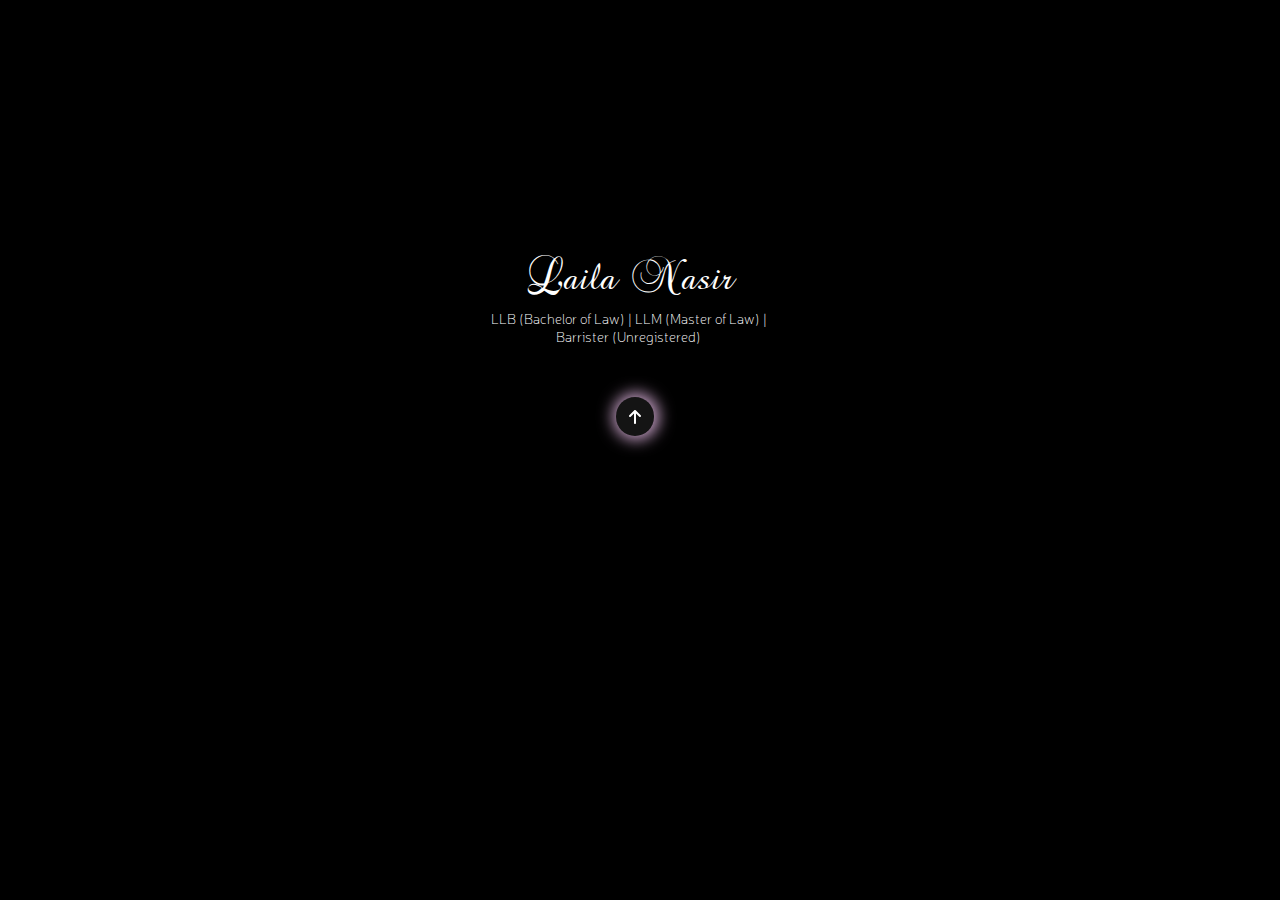
==== index.html @ cbd42634 "LW-5 #done #comment The parent div is independent of the others, and only shares a class with an inv" ====
<!DOCTYPE html>
<html lang="en">

<head>
    <meta charset="UTF-8">
    <meta name="viewport" content="width=device-width, initial-scale=1.0">
    <meta http-equiv="X-UA-Compatible" content="ie=edge">
    <title>Laila N</title>
    <link rel="icon" type="image/x-icon" href="/media/icons8-law-96.png">
    <link rel="stylesheet" href="style.css">
    <script src="index.js"></script>
</head>

<body>
    <div id="landing-page-overlay">
        <div class="overlay-centre-boxes" id="overlay-name-background"></div>
        <div class="overlay-centre-boxes" id="overlay-name-box">
            <div id="overlay-name">Laila Nasir</div>
            <div id="overlay-subtitle">LLB (Bachelor of Law) | LLM (Master of Law) | Barrister (Unregistered)</div>
        </div>
        <div class="overlay-centre-boxes" id="overlay-button-box">
            <button id="overlay-button">
                <svg id="overlay-icon" viewBox="0 0 384 512">
                  <path
                    d="M214.6 41.4c-12.5-12.5-32.8-12.5-45.3 0l-160 160c-12.5 12.5-12.5 32.8 0 45.3s32.8 12.5 45.3 0L160 141.2V448c0 17.7 14.3 32 32 32s32-14.3 32-32V141.2L329.4 246.6c12.5 12.5 32.8 12.5 45.3 0s12.5-32.8 0-45.3l-160-160z"
                  ></path>
                </svg>
              </button>
        </div>


    </div>
</body>

</html>
---- style.css ----
body {
    height: auto;
    background-color: black;
}


/*  SECTION: OVERLAY    */

#landing-page-overlay {
    height: 100vh;
    background-image: url("https://www.uniquevenuesoflondon.co.uk/sites/default/files/cover/Lincoln's%20Inn%20-%20011%20(unwatermarked)%20-%20AS%20(2000x1333px).jpg");
    margin: -1vw;
    opacity: 100%;
    background-repeat: no-repeat;
    background-size: cover;
    background-position: center;
}

.overlay-centre-boxes {
    width: 30vw;
    height: 30vh;
    top: 25vh;
    left: 35vw;
    position: relative;
}

/* Parent div to following unanchored children */
#overlay-name-background {
    background-color: black;
    opacity: 65%;
}

/* This distinction was made so the 'child' could keep 100% opacity
 since CSS doesn't support children overriding parent opacity values.
 This box matches the 'parent' exactly in dimensions. */
#overlay-name-box {
    opacity: 100%;
    top: -5vh;
    text-align: center;
    color: white;
    margin: 2vw;
    width: 25vw;
    height: 20vh;
}

#overlay-name {
    font-size: 3vw;
    font-family: PrettyText;
}

#overlay-subtitle {
    font-size: 1.1vw;
    font-family: Subtitle;
}



/*  BUTTONS */

/* From Uiverse.io by vinodjangid07 */

#overlay-button-box {
    top: -11vh;
    left: 45vw;
    width: 10vw;
    height: 7vh;
    display: flex;
    justify-content: center;
}

#overlay-button {
    width: 3vw;
    height: 3vw;
    border-radius: 50%;
    background-color: rgb(20, 20, 20);
    border: none;
    font-weight: 600;
    display: flex;
    align-items: center;
    justify-content: center;
    box-shadow: 1px 0px 15px 4px #c8a2c8;
    cursor: pointer;
    transition-duration: 0.3s;
    overflow: hidden;
    position: relative;
}

#overlay-icon {
    width: 12px;
    transition-duration: 0.3s;
}

#overlay-icon {
    fill: white;
}

path {
    fill: white;
}

#overlay-button:hover {
    width: 10vw;
    border-radius: 50px;
    transition-duration: .5s;
    background-color: #c8a2c8;
    align-items: center;
    font-family: Subtitle;
    box-shadow: 1px 0px 5px 4px #c8a2c8;
    border: 2px solid pink;

}

#overlay-button:hover #overlay-icon {
    /* width: 20px; */
    transition-duration: 0.5s;
    transform: translateY(-250%);
}

#overlay-button::before {
    position: absolute;
    bottom: -20px;
    content: "Enter";
    color: white;
    /* transition-duration: .3s; */
    font-size: 0px;
}

#overlay-button:hover::before {
    font-size: 1.1em;
    opacity: 1;
    bottom: unset;
    /* transform: translateY(-30px); */
    transition-duration: 0.5s
}



/*  SECTION: FONTS  */

@font-face {
    font-family: PrettyText;
    src: url("fonts/BrockScript.ttf");
}

@font-face {
    font-family: Subtitle;
    src: url(fonts/neris/Neris-Thin.otf);
}

@font-face {
    font-family: GeneralText;
    src: url(fonts/neris/Neris-Light.otf);
}
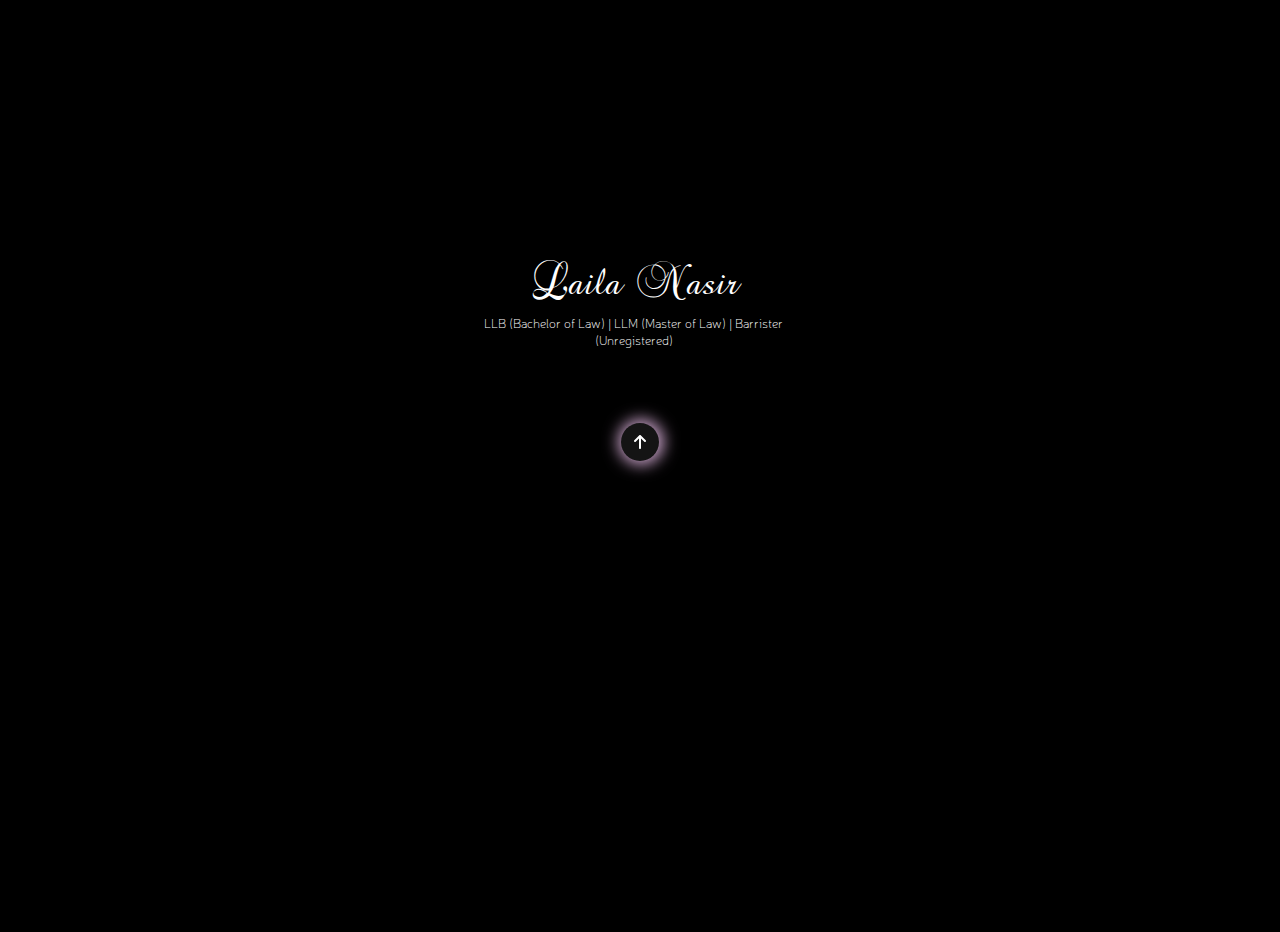
==== commit d064ab59: "LW-6 #done Much of the overlay design is done, remaining is the button functionality and actual tran" ====
--- a/index.html
+++ b/index.html
@@ -8,11 +8,11 @@
     <title>Laila N</title>
     <link rel="icon" type="image/x-icon" href="/media/icons8-law-96.png">
     <link rel="stylesheet" href="style.css">
-    <script src="index.js"></script>
 </head>
 
 <body>
-    <div id="landing-page-overlay">
+    <script>0</script>
+    <div id="landing-page-overlay"></div>
         <div class="overlay-centre-boxes" id="overlay-name-background"></div>
         <div class="overlay-centre-boxes" id="overlay-name-box">
             <div id="overlay-name">Laila Nasir</div>
@@ -26,10 +26,10 @@
                   ></path>
                 </svg>
               </button>
-        </div>
 
 
     </div>
+    <script src="script.js"></script>
 </body>
 
 </html>--- a/style.css
+++ b/style.css
@@ -5,6 +5,7 @@
 
 
 /*  SECTION: OVERLAY    */
+
 
 #landing-page-overlay {
     height: 100vh;
@@ -14,6 +15,14 @@
     background-repeat: no-repeat;
     background-size: cover;
     background-position: center;
+    position: relative;
+    transition: opacity 0.3s ease, top 1s ease;
+
+}
+
+/*  Added to class list in JavaScript on click event  */
+.overlay-remove {
+    top: -120vh; 
 }
 
 .overlay-centre-boxes {
@@ -21,13 +30,14 @@
     height: 30vh;
     top: 25vh;
     left: 35vw;
-    position: relative;
+    position: absolute;
 }
 
 /* Parent div to following unanchored children */
 #overlay-name-background {
     background-color: black;
     opacity: 65%;
+    transition: opacity 1s ease;
 }
 
 /* This distinction was made so the 'child' could keep 100% opacity
@@ -35,7 +45,6 @@
  This box matches the 'parent' exactly in dimensions. */
 #overlay-name-box {
     opacity: 100%;
-    top: -5vh;
     text-align: center;
     color: white;
     margin: 2vw;
@@ -49,7 +58,7 @@
 }
 
 #overlay-subtitle {
-    font-size: 1.1vw;
+    font-size: 1vw;
     font-family: Subtitle;
 }
 
@@ -60,7 +69,7 @@
 /* From Uiverse.io by vinodjangid07 */
 
 #overlay-button-box {
-    top: -11vh;
+    top: 47vh;
     left: 45vw;
     width: 10vw;
     height: 7vh;
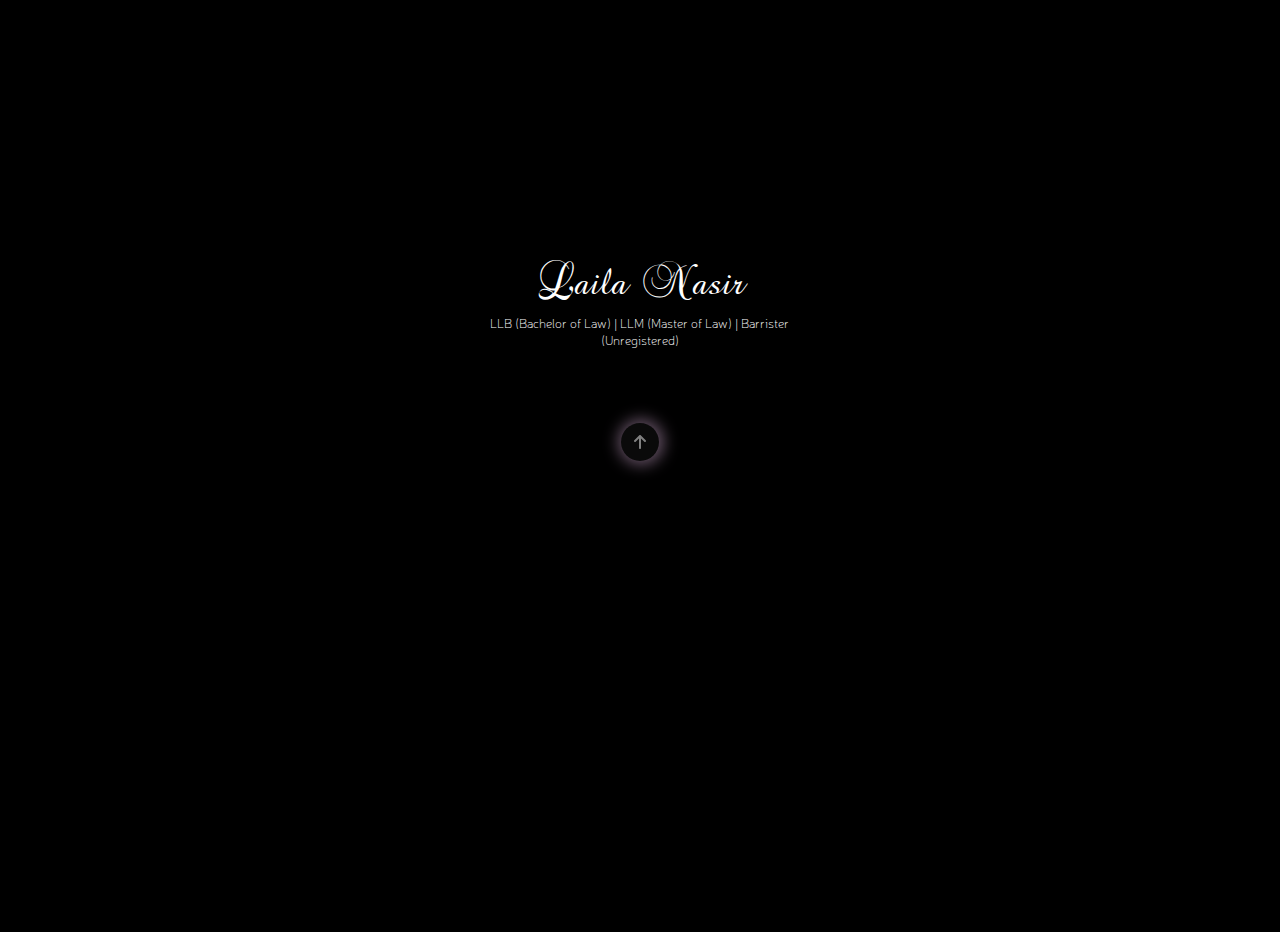
==== commit 7cd0ab5d: "LW-7 #done LW-8 #done LW-9 #done LW-10 #done" ====
--- a/index.html
+++ b/index.html
@@ -10,7 +10,7 @@
     <link rel="stylesheet" href="style.css">
 </head>
 
-<body>
+<body onload="fadeIn();">
     <script>0</script>
     <div id="landing-page-overlay"></div>
         <div class="overlay-centre-boxes" id="overlay-name-background"></div>
--- a/style.css
+++ b/style.css
@@ -16,7 +16,8 @@
     background-size: cover;
     background-position: center;
     position: relative;
-    transition: opacity 0.3s ease, top 1s ease;
+    transition: opacity 1s ease, transform 4s ease;
+    opacity: 0;
 
 }
 
@@ -31,6 +32,8 @@
     top: 25vh;
     left: 35vw;
     position: absolute;
+
+    transition: opacity 1.0s ease;
 }
 
 /* Parent div to following unanchored children */
@@ -50,6 +53,8 @@
     margin: 2vw;
     width: 25vw;
     height: 20vh;
+    transition: color 0.5s, transform 4s ease;
+    left: 35.5vw;
 }
 
 #overlay-name {
@@ -75,6 +80,8 @@
     height: 7vh;
     display: flex;
     justify-content: center;
+    opacity: 0.5;
+    transition: transform 8s ease;
 }
 
 #overlay-button {
@@ -109,13 +116,13 @@
 
 #overlay-button:hover {
     width: 10vw;
-    border-radius: 50px;
+    border-radius: 20px;
     transition-duration: .5s;
     background-color: #c8a2c8;
     align-items: center;
     font-family: Subtitle;
     box-shadow: 1px 0px 5px 4px #c8a2c8;
-    border: 2px solid pink;
+    border: 1px solid pink;
 
 }
 
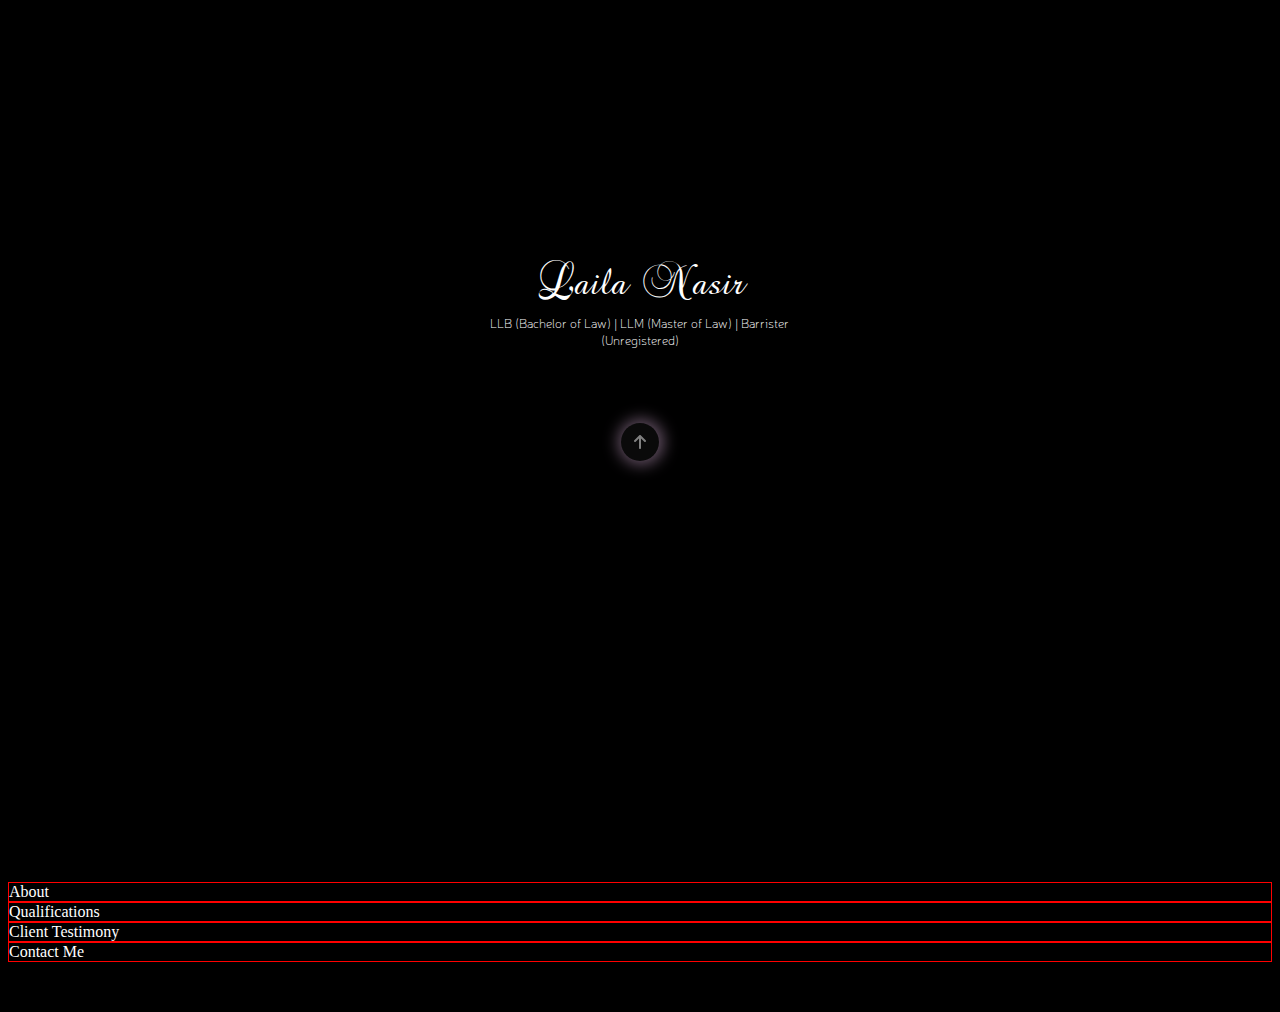
==== commit c9c65aba: "LW-8 #done #comment Added JS timeout function to remove elements from the DOM entirely after transit" ====
--- a/index.html
+++ b/index.html
@@ -13,22 +13,26 @@
 <body onload="fadeIn();">
     <script>0</script>
     <div id="landing-page-overlay"></div>
-        <div class="overlay-centre-boxes" id="overlay-name-background"></div>
-        <div class="overlay-centre-boxes" id="overlay-name-box">
-            <div id="overlay-name">Laila Nasir</div>
-            <div id="overlay-subtitle">LLB (Bachelor of Law) | LLM (Master of Law) | Barrister (Unregistered)</div>
-        </div>
-        <div class="overlay-centre-boxes" id="overlay-button-box">
-            <button id="overlay-button">
-                <svg id="overlay-icon" viewBox="0 0 384 512">
-                  <path
-                    d="M214.6 41.4c-12.5-12.5-32.8-12.5-45.3 0l-160 160c-12.5 12.5-12.5 32.8 0 45.3s32.8 12.5 45.3 0L160 141.2V448c0 17.7 14.3 32 32 32s32-14.3 32-32V141.2L329.4 246.6c12.5 12.5 32.8 12.5 45.3 0s12.5-32.8 0-45.3l-160-160z"
-                  ></path>
-                </svg>
-              </button>
-
-
+    <div class="overlay-centre-boxes" id="overlay-name-background"></div>
+    <div class="overlay-centre-boxes" id="overlay-name-box">
+        <div id="overlay-name">Laila Nasir</div>
+        <div id="overlay-subtitle">LLB (Bachelor of Law) | LLM (Master of Law) | Barrister (Unregistered)</div>
     </div>
+    <div class="overlay-centre-boxes" id="overlay-button-box">
+        <button id="overlay-button">
+            <svg id="overlay-icon" viewBox="0 0 384 512">
+                <path
+                    d="M214.6 41.4c-12.5-12.5-32.8-12.5-45.3 0l-160 160c-12.5 12.5-12.5 32.8 0 45.3s32.8 12.5 45.3 0L160 141.2V448c0 17.7 14.3 32 32 32s32-14.3 32-32V141.2L329.4 246.6c12.5 12.5 32.8 12.5 45.3 0s12.5-32.8 0-45.3l-160-160z">
+                </path>
+            </svg>
+        </button>
+    </div>
+    
+    <div class="navigation-tabs" id="navigation-about">About</div>
+    <div class="navigation-tabs" id="navigation-qualifications">Qualifications</div>
+    <div class="navigation-tabs" id="navigation-clients">Client Testimony</div>
+    <div class="navigation-tabs" id="navigation-contact">Contact Me</div>
+    
     <script src="script.js"></script>
 </body>
 
--- a/style.css
+++ b/style.css
@@ -40,7 +40,7 @@
 #overlay-name-background {
     background-color: black;
     opacity: 65%;
-    transition: opacity 1s ease;
+    transition: opacity 1s ease, transform 4s ease;
 }
 
 /* This distinction was made so the 'child' could keep 100% opacity
@@ -68,6 +68,13 @@
 }
 
 
+/*  SECTION: ABOUT PAGE */
+
+.navigation-tabs {
+    color: white;
+    border: 1px solid red;
+}
+
 
 /*  BUTTONS */
 
@@ -81,7 +88,7 @@
     display: flex;
     justify-content: center;
     opacity: 0.5;
-    transition: transform 8s ease;
+    transition: opacity 1s ease, transform 8s ease;
 }
 
 #overlay-button {
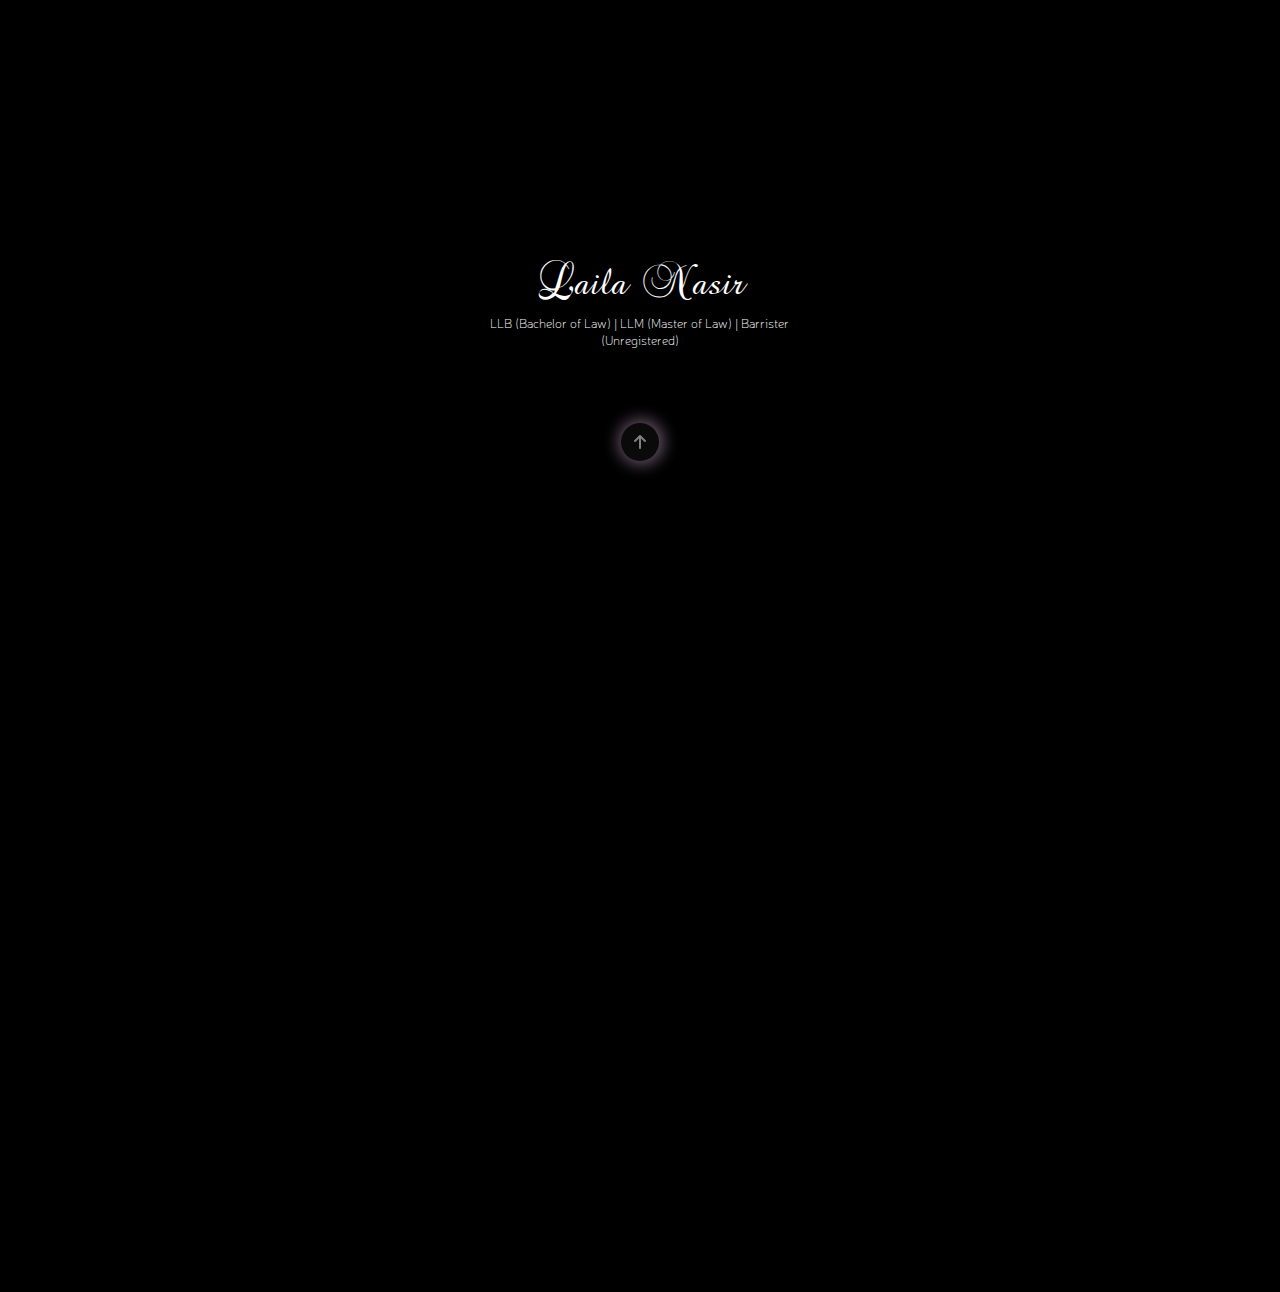
==== commit dfa64685: "LW-1 #comment First iteration of navigation bar. Switching to vertical stack on left side of screen." ====
--- a/index.html
+++ b/index.html
@@ -5,7 +5,7 @@
     <meta charset="UTF-8">
     <meta name="viewport" content="width=device-width, initial-scale=1.0">
     <meta http-equiv="X-UA-Compatible" content="ie=edge">
-    <title>Laila N</title>
+    <title>Laila N, Barrister</title>
     <link rel="icon" type="image/x-icon" href="/media/icons8-law-96.png">
     <link rel="stylesheet" href="style.css">
 </head>
@@ -27,12 +27,14 @@
             </svg>
         </button>
     </div>
-    
-    <div class="navigation-tabs" id="navigation-about">About</div>
-    <div class="navigation-tabs" id="navigation-qualifications">Qualifications</div>
-    <div class="navigation-tabs" id="navigation-clients">Client Testimony</div>
-    <div class="navigation-tabs" id="navigation-contact">Contact Me</div>
-    
+    <div id="navigation-grid">
+        <div class="navigation-tabs" id="navigation-about">About</div>
+        <div class="navigation-tabs" id="navigation-qualifications">Qualifications</div>
+        <div class="navigation-tabs" id="navigation-clients">Client Testimony</div>
+        <div class="navigation-tabs" id="navigation-contact">Contact Me</div>
+    </div>
+
+
     <script src="script.js"></script>
 </body>
 
--- a/style.css
+++ b/style.css
@@ -23,7 +23,7 @@
 
 /*  Added to class list in JavaScript on click event  */
 .overlay-remove {
-    top: -120vh; 
+    top: -120vh;
 }
 
 .overlay-centre-boxes {
@@ -66,15 +66,6 @@
     font-size: 1vw;
     font-family: Subtitle;
 }
-
-
-/*  SECTION: ABOUT PAGE */
-
-.navigation-tabs {
-    color: white;
-    border: 1px solid red;
-}
-
 
 /*  BUTTONS */
 
@@ -157,6 +148,68 @@
 }
 
 
+/*  SECTION: ABOUT PAGE */
+
+#navigation-grid {
+    display: grid;
+    grid: 15vh / 15vw 20vw 20vw 20vw 20vw;
+    column-gap: .5vw;
+    margin-top: 25vh;
+    margin-left: 1vw;
+}
+
+.navigation-tabs {
+    color: white;
+    border: 1px solid red;
+    /*  Removed after overlay removed   */
+    display: none;
+}
+
+#navigation-clients {
+    grid-column-start: 4;
+}
+
+
+/* From Uiverse.io by SujitAdroja */
+.navigation-tabs {
+    color: #c8a2c8;
+    text-decoration: none;
+    border: 1px solid #c8a2c8;
+    padding: 10px 20px;
+    font-size: 1.5em;
+    cursor: pointer;
+    font-weight: bold;
+    background: transparent;
+    position: relative;
+    transition: all 1s ease;
+    overflow: hidden;
+    font-family: PrettyText;
+    border-radius: 10px 5px 10px 5px;
+}
+
+.navigation-tabs:hover {
+    color: white;
+    box-shadow: 1px 0x 15px 4px #c8a2c8;
+}
+
+.navigation-tabs::before {
+    content: "";
+    position: absolute;
+    height: 100%;
+    width: 0%;
+    top: 0;
+    left: -40px;
+    transform: skewX(45deg);
+    background-color: purple;
+    z-index: -1;
+    transition: all 2s ease;
+}
+
+.navigation-tabs:hover::before {
+    width: 160%;
+}
+
+
 
 /*  SECTION: FONTS  */
 
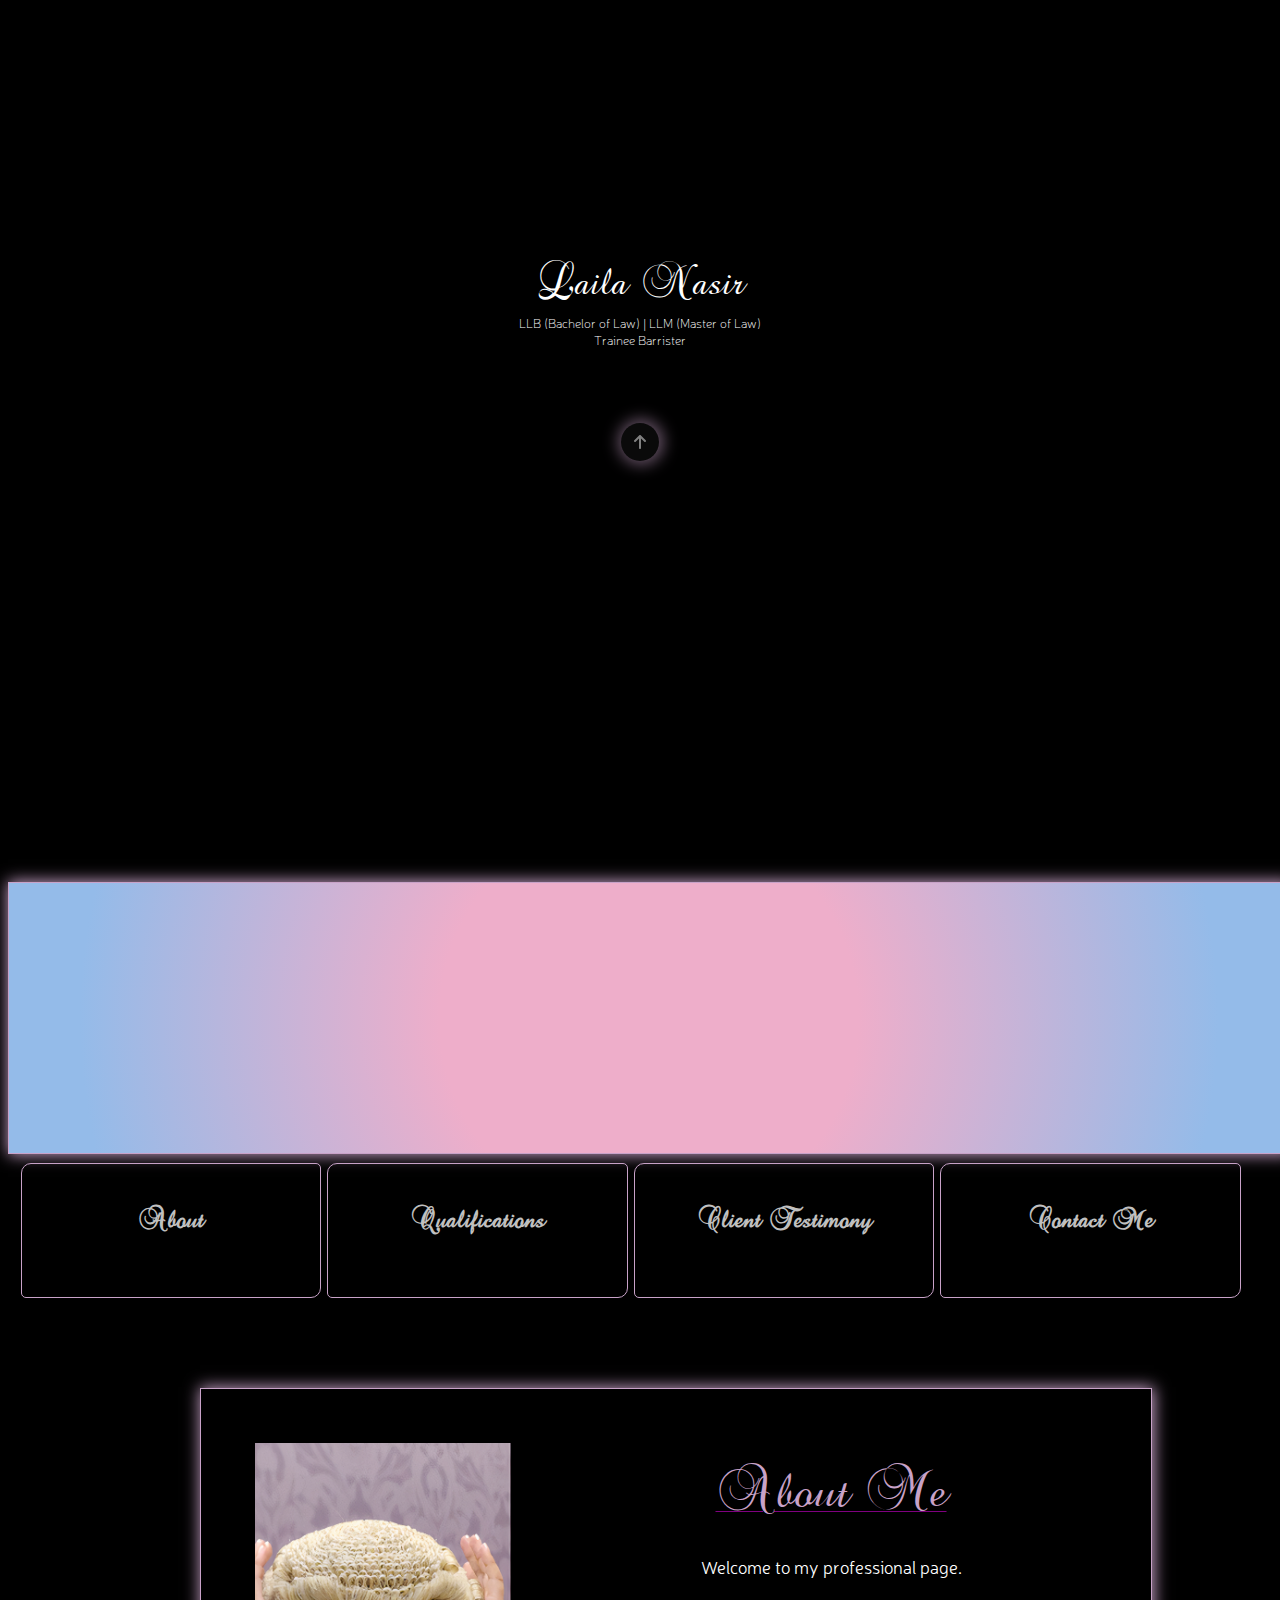
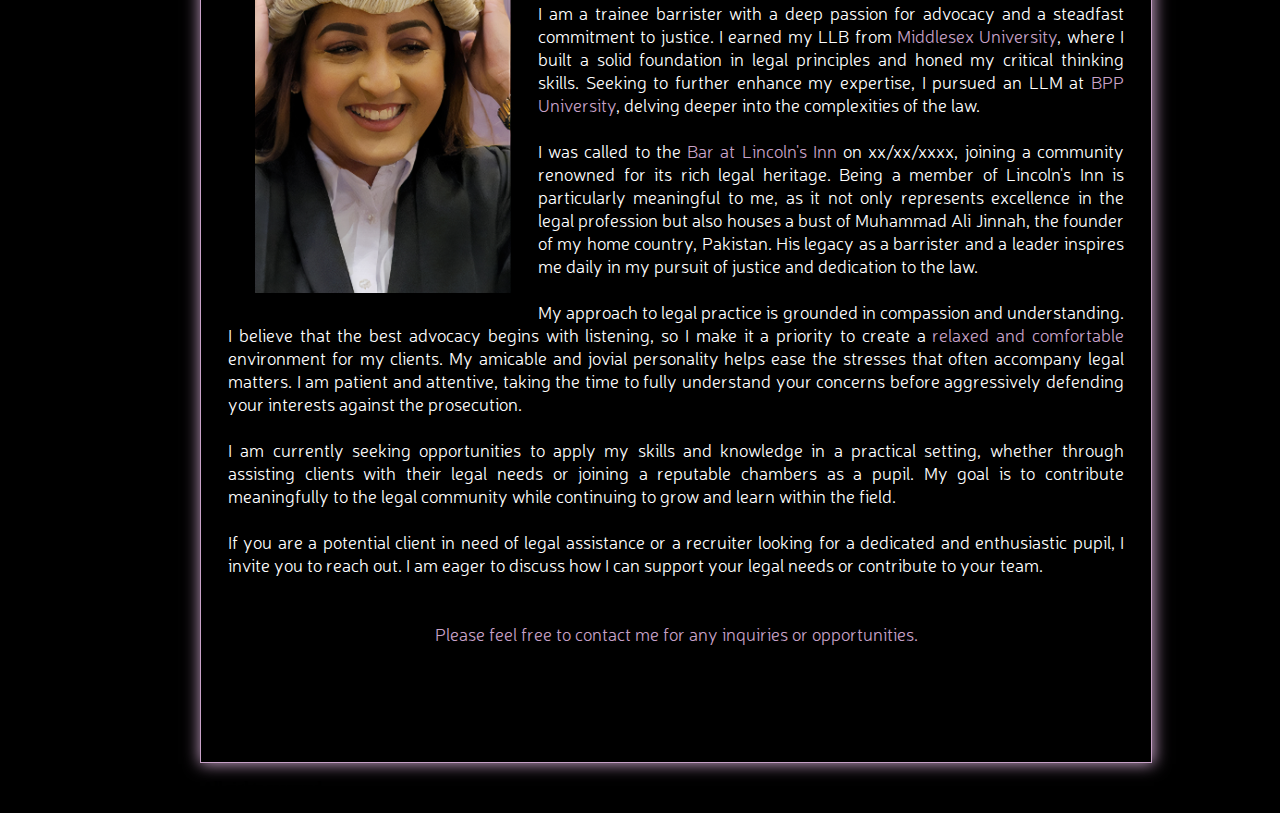
==== commit 0837b230: "LW-2 #done" ====
--- a/index.html
+++ b/index.html
@@ -16,7 +16,7 @@
     <div class="overlay-centre-boxes" id="overlay-name-background"></div>
     <div class="overlay-centre-boxes" id="overlay-name-box">
         <div id="overlay-name">Laila Nasir</div>
-        <div id="overlay-subtitle">LLB (Bachelor of Law) | LLM (Master of Law) | Barrister (Unregistered)</div>
+        <div id="overlay-subtitle">LLB (Bachelor of Law) | LLM (Master of Law) <br> Trainee Barrister</div>
     </div>
     <div class="overlay-centre-boxes" id="overlay-button-box">
         <button id="overlay-button">
@@ -27,6 +27,10 @@
             </svg>
         </button>
     </div>
+
+    <div class="page-margin" id="name-banner">
+
+    </div>
     <div id="navigation-grid">
         <div class="navigation-tabs" id="navigation-about">About</div>
         <div class="navigation-tabs" id="navigation-qualifications">Qualifications</div>
@@ -34,6 +38,42 @@
         <div class="navigation-tabs" id="navigation-contact">Contact Me</div>
     </div>
 
+    <div class="page-margin" id="about">
+        <div id="about-picture"></div>
+        <div id="about-title">About Me</div>
+        <div id="about-text"><br>
+
+            <center>Welcome to my professional page.</center><br>
+
+            I am a trainee barrister with a deep passion for advocacy and a steadfast commitment to justice. I earned my
+            LLB from <pink>Middlesex University</pink>, where I built a solid foundation in legal principles and honed my critical
+            thinking skills. Seeking to further enhance my expertise, I pursued an LLM at <pink>BPP University</pink>, delving deeper
+            into the complexities of the law.<br><br>
+
+            I was called to the <pink>Bar at Lincoln's Inn</pink> on xx/xx/xxxx, joining a community renowned for its rich legal
+            heritage. Being a member of Lincoln's Inn is particularly meaningful to me, as it not only represents
+            excellence in the legal profession but also houses a bust of Muhammad Ali Jinnah, the founder of my home
+            country, Pakistan. His legacy as a barrister and a leader inspires me daily in my pursuit of justice and
+            dedication to the law.<br><br>
+
+            My approach to legal practice is grounded in compassion and understanding. I believe that the best advocacy
+            begins with listening, so I make it a priority to create a <pink>relaxed and comfortable</pink> environment for my
+            clients. My amicable and jovial personality helps ease the stresses that often accompany legal matters. I am
+            patient and attentive, taking the time to fully understand your concerns before aggressively defending your
+            interests against the prosecution.<br><br>
+
+            I am currently seeking opportunities to apply my skills and knowledge in a practical setting, whether
+            through assisting clients with their legal needs or joining a reputable chambers as a pupil. My goal is to
+            contribute meaningfully to the legal community while continuing to grow and learn within the field.<br><br>
+
+            If you are a potential client in need of legal assistance or a recruiter looking for a dedicated and
+            enthusiastic pupil, I invite you to reach out. I am eager to discuss how I can support your legal needs or
+            contribute to your team.<br><br><br>
+
+            <pink><center>Please feel free to contact me for any inquiries or opportunities.</center></pink></div>
+    </div>
+
+
 
     <script src="script.js"></script>
 </body>
--- a/style.css
+++ b/style.css
@@ -150,32 +150,79 @@
 
 /*  SECTION: ABOUT PAGE */
 
+#about {
+    margin-top: 10vh;
+    color: white;
+    padding: 3vh;
+    font-size: 1.1rem;
+}
+
+#about-picture {
+    float: left;
+    background-image: url(media/portrait.jpg);
+    background-position: center;
+    background-repeat: no-repeat;
+    background-size: cover;
+    width: 20vw;
+    height: 50vh;
+    margin: 3vh;
+}
+
+#about-title {
+    font-size: 3rem;
+    font-family: PrettyText;
+    text-decoration: underline 1px;
+    text-underline-offset: .5vh;
+    text-decoration-color: purple;
+    color: #c8a2c8;
+    text-align: center;
+    margin-top: 4vh;
+}
+
+#about-text {
+    text-align: justify;
+    margin-bottom: 10vh;
+}
+
+pink {
+    color: #c8a2c8;
+}
+
+/*  SECTION: PAGE STRUCTURE */
+
+.page-margin {
+    width: 70vw;
+    margin-left: 15vw;
+    font-family: GeneralText;
+    border: 1px solid #c8a2c8;
+    box-shadow: 1px 0px 15px 1px #c8a2c8;
+}
+
+#name-banner {
+    height: 30vh;
+    width: 100vw;
+    margin-left: 0;
+    background: rgb(238,174,202);
+    background: -moz-radial-gradient(circle, rgba(238,174,202,1) 32%, rgba(148,187,233,1) 87%);
+    background: -webkit-radial-gradient(circle, rgba(238,174,202,1) 32%, rgba(148,187,233,1) 87%);
+    background: radial-gradient(circle, rgba(238,174,202,1) 32%, rgba(148,187,233,1) 87%);
+    filter: progid:DXImageTransform.Microsoft.gradient(startColorstr="#eeaeca",endColorstr="#94bbe9",GradientType=1); 
+
+}
+
 #navigation-grid {
     display: grid;
-    grid: 15vh / 15vw 20vw 20vw 20vw 20vw;
-    column-gap: .5vw;
-    margin-top: 25vh;
+    grid: 15vh / 24% 24% 24% 24%;
+    column-gap: .5%;
+    margin-top: 1vh;
     margin-left: 1vw;
 }
-
-.navigation-tabs {
-    color: white;
-    border: 1px solid red;
-    /*  Removed after overlay removed   */
-    display: none;
-}
-
-#navigation-clients {
-    grid-column-start: 4;
-}
-
 
 /* From Uiverse.io by SujitAdroja */
 .navigation-tabs {
-    color: #c8a2c8;
+    color: silver;
     text-decoration: none;
     border: 1px solid #c8a2c8;
-    padding: 10px 20px;
     font-size: 1.5em;
     cursor: pointer;
     font-weight: bold;
@@ -185,11 +232,18 @@
     overflow: hidden;
     font-family: PrettyText;
     border-radius: 10px 5px 10px 5px;
+    /*  Removed after overlay removed   */
+    display: none, flex;
+    justify-content: center;
+    flex-direction: column;
+    text-align: center;
+    padding-top: 4vh;
 }
 
 .navigation-tabs:hover {
     color: white;
-    box-shadow: 1px 0x 15px 4px #c8a2c8;
+    box-shadow: 1px 0px 15px 1px #c8a2c8;
+
 }
 
 .navigation-tabs::before {
@@ -200,14 +254,16 @@
     top: 0;
     left: -40px;
     transform: skewX(45deg);
-    background-color: purple;
+    background-color: #eeaeca;
     z-index: -1;
     transition: all 2s ease;
+    
 }
 
 .navigation-tabs:hover::before {
     width: 160%;
 }
+
 
 
 
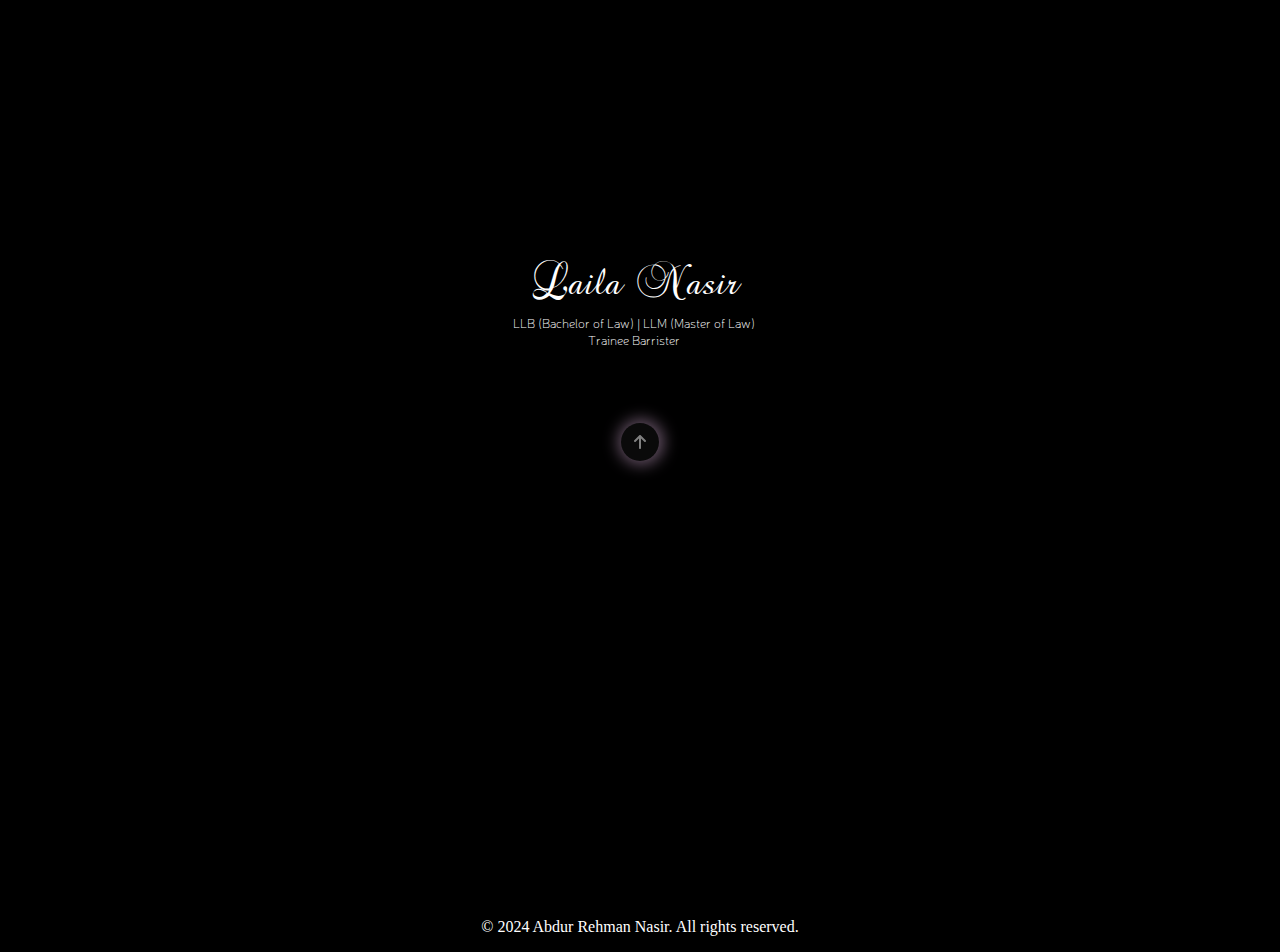
==== commit 2ab17b9c: "LW-14 #done #comment Created grid structure and highlighted with border colours and sufficient gaps." ====
--- a/index.html
+++ b/index.html
@@ -28,49 +28,66 @@
         </button>
     </div>
 
-    <div class="page-margin" id="name-banner">
+    <div id="everything">
 
-    </div>
-    <div id="navigation-grid">
-        <div class="navigation-tabs" id="navigation-about">About</div>
-        <div class="navigation-tabs" id="navigation-qualifications">Qualifications</div>
-        <div class="navigation-tabs" id="navigation-clients">Client Testimony</div>
-        <div class="navigation-tabs" id="navigation-contact">Contact Me</div>
-    </div>
+        <div class="page-margin" id="name-banner">
 
-    <div class="page-margin" id="about">
-        <div id="about-picture"></div>
-        <div id="about-title">About Me</div>
-        <div id="about-text"><br>
+        </div>
+        <div id="navigation-grid">
+            <div class="navigation-tabs" id="navigation-about">About</div>
+            <div class="navigation-tabs" id="navigation-qualifications">Qualifications</div>
+            <div class="navigation-tabs" id="navigation-clients">Client Testimony</div>
+            <div class="navigation-tabs" id="navigation-contact">Contact Me</div>
+        </div>
 
-            <center>Welcome to my professional page.</center><br>
+        <div class="page-margin" id="about">
+            <div id="about-picture"></div>
+            <div id="about-title">About Me</div>
+            <div id="about-text"><br>
 
-            I am a trainee barrister with a deep passion for advocacy and a steadfast commitment to justice. I earned my
-            LLB from <pink>Middlesex University</pink>, where I built a solid foundation in legal principles and honed my critical
-            thinking skills. Seeking to further enhance my expertise, I pursued an LLM at <pink>BPP University</pink>, delving deeper
-            into the complexities of the law.<br><br>
+                <center>Welcome to my professional page.</center><br>
 
-            I was called to the <pink>Bar at Lincoln's Inn</pink> on xx/xx/xxxx, joining a community renowned for its rich legal
-            heritage. Being a member of Lincoln's Inn is particularly meaningful to me, as it not only represents
-            excellence in the legal profession but also houses a bust of Muhammad Ali Jinnah, the founder of my home
-            country, Pakistan. His legacy as a barrister and a leader inspires me daily in my pursuit of justice and
-            dedication to the law.<br><br>
+                I am a trainee barrister with a deep passion for advocacy and a steadfast commitment to justice. I
+                earned my
+                LLB from <pink>Middlesex University</pink>, where I built a solid foundation in legal principles and
+                honed my critical
+                thinking skills. Seeking to further enhance my expertise, I pursued an LLM at <pink>BPP University
+                </pink>, delving deeper
+                into the complexities of the law.<br><br>
 
-            My approach to legal practice is grounded in compassion and understanding. I believe that the best advocacy
-            begins with listening, so I make it a priority to create a <pink>relaxed and comfortable</pink> environment for my
-            clients. My amicable and jovial personality helps ease the stresses that often accompany legal matters. I am
-            patient and attentive, taking the time to fully understand your concerns before aggressively defending your
-            interests against the prosecution.<br><br>
+                I was called to the <pink>Bar at Lincoln's Inn</pink> on xx/xx/xxxx, joining a community renowned for
+                its rich legal
+                heritage. Being a member of Lincoln's Inn is particularly meaningful to me, as it not only represents
+                excellence in the legal profession but also houses a bust of Muhammad Ali Jinnah, the founder of my home
+                country, Pakistan. His legacy as a barrister and a leader inspires me daily in my pursuit of justice and
+                dedication to the law.<br><br>
 
-            I am currently seeking opportunities to apply my skills and knowledge in a practical setting, whether
-            through assisting clients with their legal needs or joining a reputable chambers as a pupil. My goal is to
-            contribute meaningfully to the legal community while continuing to grow and learn within the field.<br><br>
+                My approach to legal practice is grounded in compassion and understanding. I believe that the best
+                advocacy
+                begins with listening, so I make it a priority to create a <pink>relaxed and comfortable</pink>
+                environment for my
+                clients. My amicable and jovial personality helps ease the stresses that often accompany legal matters.
+                I am
+                patient and attentive, taking the time to fully understand your concerns before aggressively defending
+                your
+                interests against the prosecution.<br><br>
 
-            If you are a potential client in need of legal assistance or a recruiter looking for a dedicated and
-            enthusiastic pupil, I invite you to reach out. I am eager to discuss how I can support your legal needs or
-            contribute to your team.<br><br><br>
+                I am currently seeking opportunities to apply my skills and knowledge in a practical setting, whether
+                through assisting clients with their legal needs or joining a reputable chambers as a pupil. My goal is
+                to
+                contribute meaningfully to the legal community while continuing to grow and learn within the
+                field.<br><br>
 
-            <pink><center>Please feel free to contact me for any inquiries or opportunities.</center></pink></div>
+                If you are a potential client in need of legal assistance or a recruiter looking for a dedicated and
+                enthusiastic pupil, I invite you to reach out. I am eager to discuss how I can support your legal needs
+                or
+                contribute to your team.<br><br><br>
+
+                <pink>
+                    <center>Please feel free to contact me for any inquiries or opportunities.</center>
+                </pink>
+            </div>
+        </div>
     </div>
 
 
--- a/style.css
+++ b/style.css
@@ -54,7 +54,7 @@
     width: 25vw;
     height: 20vh;
     transition: color 0.5s, transform 4s ease;
-    left: 35.5vw;
+    left: 35vw;
 }
 
 #overlay-name {
@@ -150,10 +150,15 @@
 
 /*  SECTION: ABOUT PAGE */
 
+#everything {
+    opacity: 0;
+    display: none;
+    transition: opacity 2s;
+}
+
 #about {
     margin-top: 10vh;
     color: white;
-    padding: 3vh;
     font-size: 1.1rem;
 }
 
@@ -188,6 +193,59 @@
     color: #c8a2c8;
 }
 
+
+/*  SECTION: QUALIFICATIONS PAGE    */
+
+#qualifications-page-margin {
+    margin-left: 5vw;
+    width: 85vw;
+    padding: 3vh;
+    display: grid;
+    grid: 25vh 25vh 25vh/ 15vw 45vw 15vw;
+    gap: 10vh 5vw;
+}
+
+.qualifications-page-images {
+    border: 1px solid red; 
+    
+}
+
+.qualifications-page-descriptions {
+    color: white;
+    border: 1px solid green;
+
+}
+
+#qualifications-page-image1 {
+    float: left;
+}
+
+#qualifications-page-image1 {
+    float: right;
+}
+
+#qualifications-page-image1 {
+    float: left;
+    
+}
+
+#qualifications-page-image1 {
+    float: right;
+    
+}
+
+#qualifications-page-image1 {
+    float: left;
+    
+}
+
+#qualifications-page-image1 {
+    float: right;
+    
+}
+
+
+
 /*  SECTION: PAGE STRUCTURE */
 
 .page-margin {
@@ -196,18 +254,43 @@
     font-family: GeneralText;
     border: 1px solid #c8a2c8;
     box-shadow: 1px 0px 15px 1px #c8a2c8;
+    color: white;
+    margin-top: 10vh;
+
 }
 
 #name-banner {
+    margin-top: 0;
     height: 30vh;
-    width: 100vw;
+    width: 99vw;
     margin-left: 0;
+    opacity: 80%;
     background: rgb(238,174,202);
-    background: -moz-radial-gradient(circle, rgba(238,174,202,1) 32%, rgba(148,187,233,1) 87%);
-    background: -webkit-radial-gradient(circle, rgba(238,174,202,1) 32%, rgba(148,187,233,1) 87%);
-    background: radial-gradient(circle, rgba(238,174,202,1) 32%, rgba(148,187,233,1) 87%);
-    filter: progid:DXImageTransform.Microsoft.gradient(startColorstr="#eeaeca",endColorstr="#94bbe9",GradientType=1); 
-
+    background: -moz-radial-gradient(circle, rgba(238,174,202,1) 32%, rgba(145,6,186,1) 87%);
+    background: -webkit-radial-gradient(circle, rgba(238,174,202,1) 32%, rgba(145,6,186,1) 87%);
+    background: radial-gradient(circle, rgba(238,174,202,1) 32%, rgba(145,6,186,1) 87%);
+    filter: progid:DXImageTransform.Microsoft.gradient(startColorstr="#eeaeca",endColorstr="#9106ba",GradientType=1); 
+}
+
+#name-box {
+    text-align: center;
+    color: white;
+    margin: 2vw;
+    width: 25vw;
+    height: 20vh;
+    transition: color 0.5s, transform 4s ease;
+    left: 35vw;
+    top: 4vh;
+}
+
+#name {
+    font-size: 3vw;
+    font-family: PrettyText;
+}
+
+#subtitle {
+    font-size: 1vw;
+    font-family: Subtitle;
 }
 
 #navigation-grid {
@@ -215,15 +298,15 @@
     grid: 15vh / 24% 24% 24% 24%;
     column-gap: .5%;
     margin-top: 1vh;
-    margin-left: 1vw;
+    margin-left: 2vw;
 }
 
 /* From Uiverse.io by SujitAdroja */
 .navigation-tabs {
-    color: silver;
+    color: #c8a2c8;
     text-decoration: none;
     border: 1px solid #c8a2c8;
-    font-size: 1.5em;
+    font-size: 1.7em;
     cursor: pointer;
     font-weight: bold;
     background: transparent;
@@ -264,6 +347,11 @@
     width: 160%;
 }
 
+footer {
+    color: white;
+    text-align: center;
+    margin-top: 4vh;
+}
 
 
 
